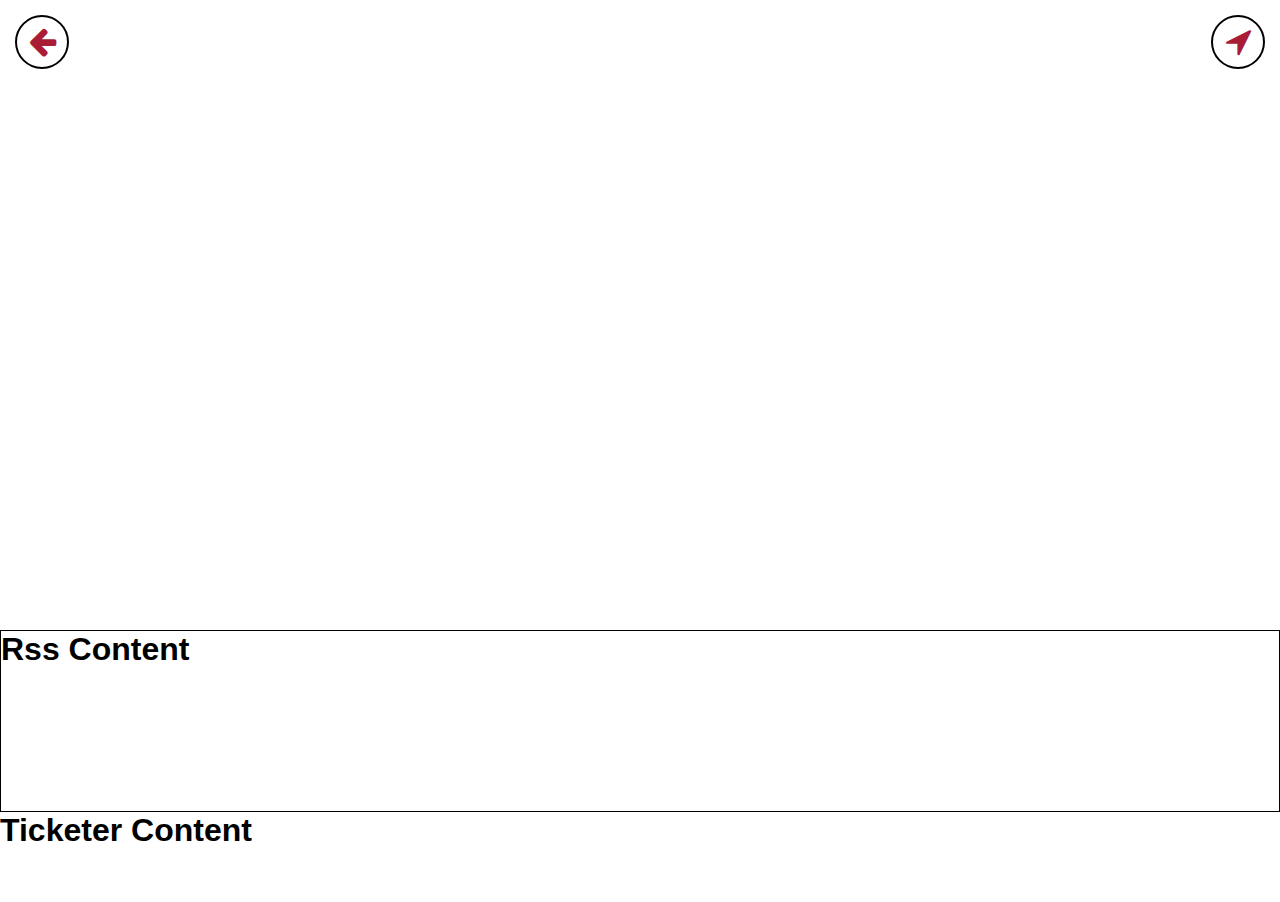
==== stream-view.html @ cac5f0dd "Basic content swapping example" ====
<!DOCTYPE html>
<html>
	<head>
		<title>Prototype</title>
		<meta name="viewport" content="width=device-width, initial-scale=1">
		<link rel="stylesheet" href="css/main.css">
		<link rel="stylesheet" href="css/font-awesome.css">
		<link rel="stylesheet" href="css/stream-view.css">
	</head>
	<body>
		<a class="icon-arrow bk-arrow" href="index.html"><span class="fa fa-2x fa-arrow-left"></span></a>
		<a class="icon-arrow location-arrow"><span class="fa fa-2x fa-location-arrow"></span></a>
		<div id="main-content" class="main-container">
		</div>
		<div class="rss-container">
			<h1>Rss Content</h1>
		</div>
		<div class="ticketer-container">
			<h1>Ticketer Content</h1>
		</div>
		
		<script src="js/stream-content.js"></script>
	</body>
</html>
---- css/main.css ----
h1,h2,h3,h4,h5,h6,p {
	margin: 0px;
}

html {
	height: 100%;
}

body {
	height: 100%;
	margin: 0px;
	font-family: "akzidenz-grotesk", arial, sans-serif;
	-webkit-overflow-scrolling: touch;
}

.card-container {
	display: flex;
	flex-direction: column;
	align-items: center;
	height: calc(100% - 50px);
	overflow-y: auto;
	box-sizing: border-box;
}

.card {
	display: flex;
	justify-content: center;
	align-items: center;
	width: 100%;
	height: 300px;
	min-height: 300px;
	background-repeat: no-repeat;
	background-position: center;
	background-size: cover;
	border: 2px solid #a81d35;
	border-width: 2px 0px;
	text-decoration: none;
}

.card:first-child {	
	border-top-width: 4px;;
}

.card:last-child {	
	border-bottom-width: 2px;
}

.card h1 {
	padding: 15px 30px;
	color: #a81d35;
	background-color: rgba(255,255,255,0.8);
	font-weight: bold;
	border:2px solid black;
	border-radius: 5px;
}

.button-container {
	display: flex;
	justify-content: space-around;
	align-items: center;
	height: 50px;
	border-top: 4px solid #a81d35;
	box-sizing: border-box;
}

.button-container div {
	display: flex;
	justify-content: center;
	align-items: center;
	width: 100%;
	height: 100%;
	color: #a81d35;;
	border-right: 2px solid #a81d35;
}

.button-container div:last-child {
	border-right-width: 0px;
}

.button-container img {
	height: 90%;
}
---- css/stream-view.css ----
.icon-arrow {
	position: absolute;
	top: 15px;
	display: flex;
	justify-content: center;
	align-items: center;
	width: 50px;
	height: 50px;
	color: #a81d35;
	background-color: white;
	border: 2px solid black;
	border-radius: 100%;
	text-decoration: none;
}

.bk-arrow {
	left: 15px;	
}

.location-arrow {
	right: 15px;
}

.main-container {
	height: 70%;
}

.rss-container {
	height: 20%;
	border: 1px solid;
}

.ticketer-container {
	height: 10%;
}
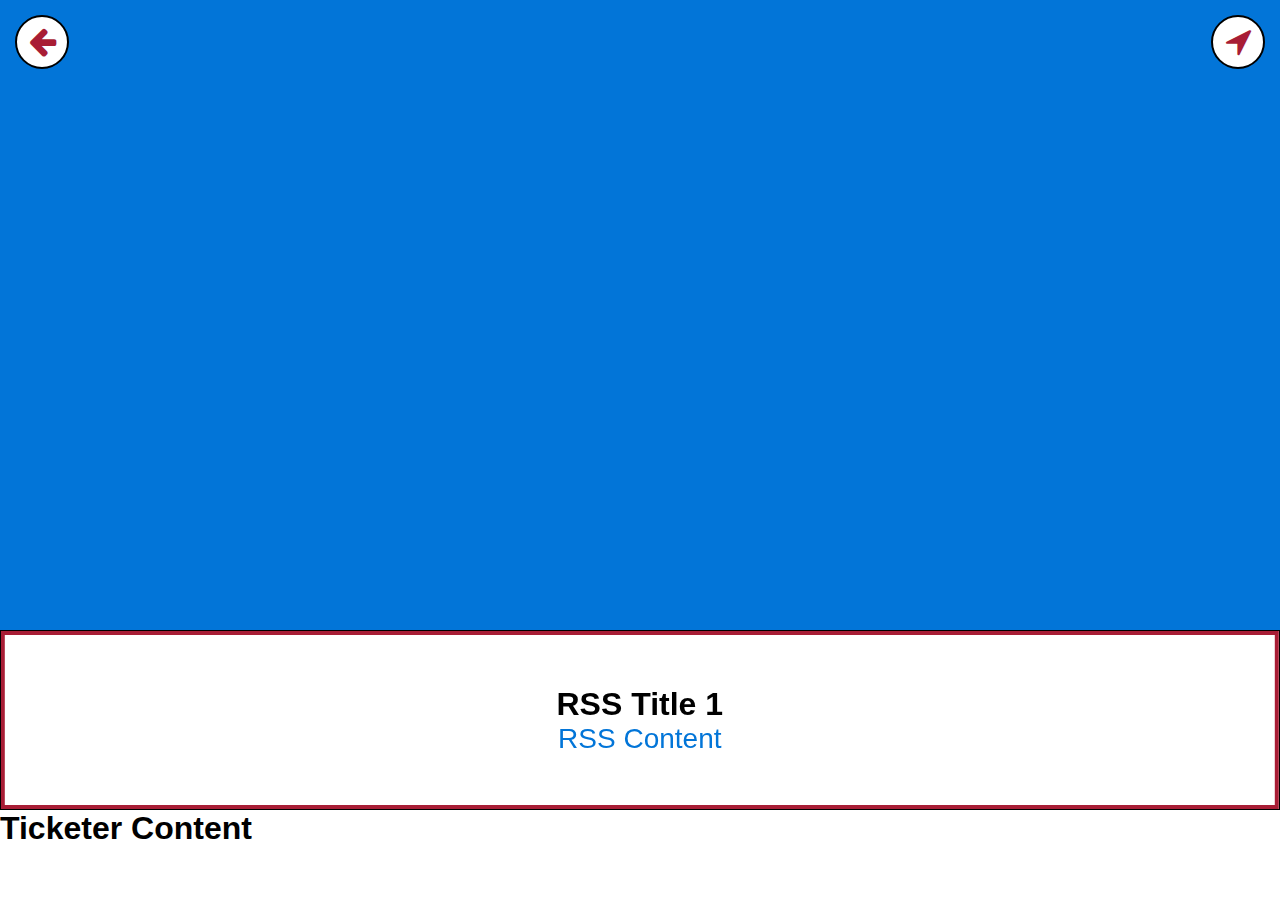
==== commit 0d809b93: "Sliding Rss Content" ====
--- a/stream-view.html
+++ b/stream-view.html
@@ -1,24 +1,40 @@
 <!DOCTYPE html>
 <html>
 	<head>
-		<title>Prototype</title>
-		<meta name="viewport" content="width=device-width, initial-scale=1">
-		<link rel="stylesheet" href="css/main.css">
-		<link rel="stylesheet" href="css/font-awesome.css">
-		<link rel="stylesheet" href="css/stream-view.css">
-	</head>
-	<body>
-		<a class="icon-arrow bk-arrow" href="index.html"><span class="fa fa-2x fa-arrow-left"></span></a>
-		<a class="icon-arrow location-arrow"><span class="fa fa-2x fa-location-arrow"></span></a>
-		<div id="main-content" class="main-container">
+	<title>Prototype</title>
+	<meta name="viewport" content="width=device-width, initial-scale=1">
+	<link rel="stylesheet" href="css/main.css">
+	<link rel="stylesheet" href="css/font-awesome.css">
+	<link rel="stylesheet" href="css/stream-view.css">
+</head>
+
+<body>
+	<a class="icon-arrow bk-arrow" href="index.html"><span class="fa fa-2x fa-arrow-left"></span></a>
+	<a class="icon-arrow location-arrow"><span class="fa fa-2x fa-location-arrow"></span></a>
+	<div id="main-content" class="main-container">
+	</div>
+	<div id="rss-container" class="rss-container">
+		
+
+		<div class="rss-item">
+			<div class="rss-title">RSS Title 1</div>
+			<div class="rss-content">RSS Content</div>
 		</div>
-		<div class="rss-container">
-			<h1>Rss Content</h1>
+		<div class="rss-item">
+			<div class="rss-title">RSS Title 2</div>
+			<div class="rss-content">RSS Content</div>
 		</div>
-		<div class="ticketer-container">
-			<h1>Ticketer Content</h1>
+		<div class="rss-item">
+			<div class="rss-title">RSS Title 3</div>
+			<div class="rss-content">RSS Content</div>
 		</div>
-		
-		<script src="js/stream-content.js"></script>
-	</body>
+
+
+	</div>
+	<div class="ticketer-container">
+		<h1>Ticketer Content</h1>
+	</div>
+
+	<script src="js/stream-content.js"></script>
+</body>
 </html>--- a/css/stream-view.css
+++ b/css/stream-view.css
@@ -26,10 +26,60 @@
 }
 
 .rss-container {
+	position: relative;
 	height: 20%;
+	box-sizing: border-box;
 	border: 1px solid;
 }
 
 .ticketer-container {
 	height: 10%;
-}+}
+
+.rss-item {
+	position: absolute;
+	top: 0px;
+	left: -110%;
+	display: flex;
+	flex-direction: column;
+	flex-shrink: 0;
+	justify-content: center;
+	align-items: center;
+	width: 100%;
+	height: 100%;
+	box-sizing: border-box;
+	border: 4px solid #a81d35;
+	
+	transform: translateX(220%);
+	
+}
+
+.rss-item.slide-on {
+	transform: translateX(110%);
+}
+
+.rss-item.slide-off {
+	transform: translateX(0%);
+}
+
+.rss-item.animate {
+	transition: transform 0.3s ease-in-out;
+	will-change: transform;
+}
+
+.rss-title {
+	font-size: 2em;
+	font-weight: bold;
+}
+
+.rss-content {
+	font-size: 1.75em;
+	color: #0275d8;
+}
+
+
+
+
+
+
+
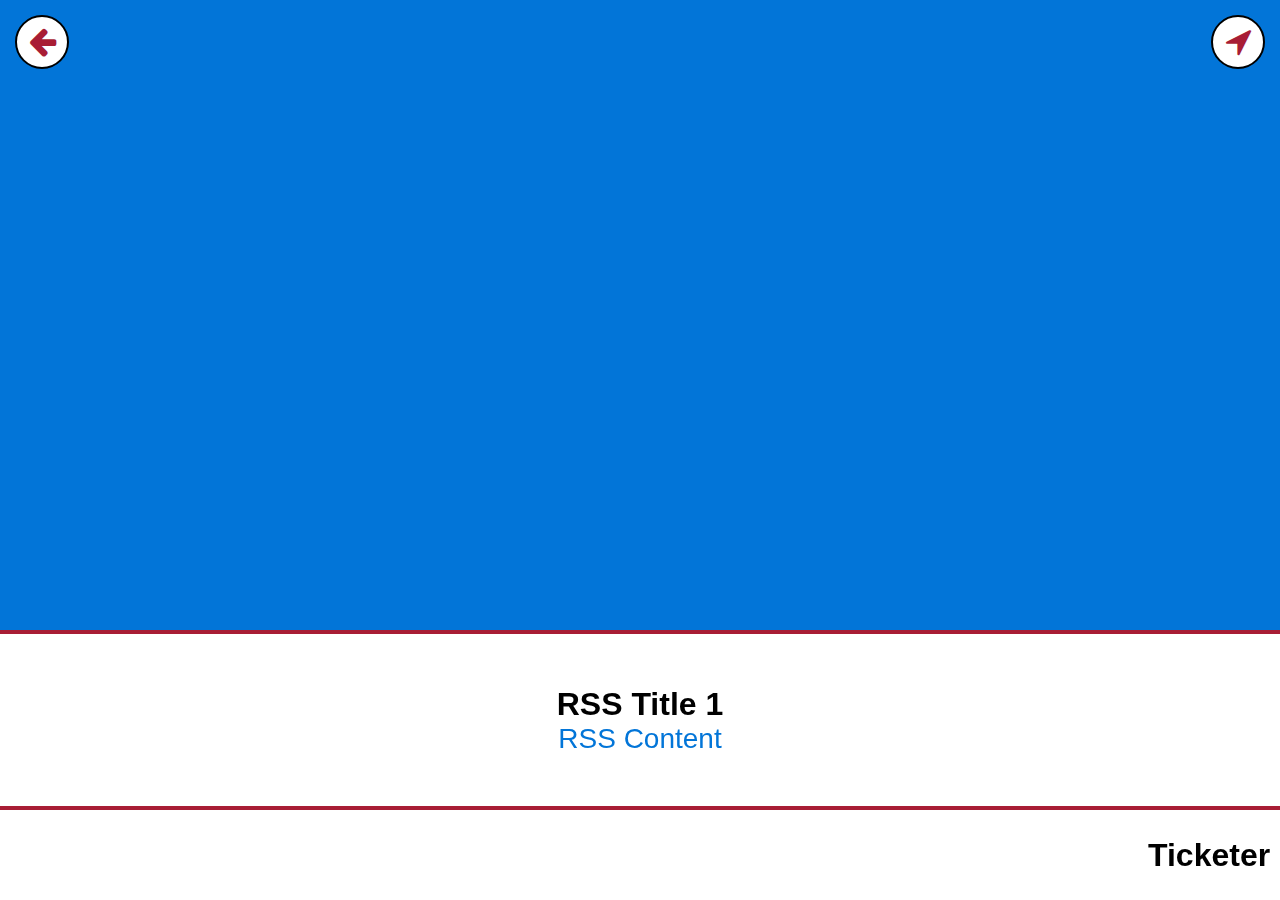
==== commit 38100d1c: "Ticker Content Scolling" ====
--- a/stream-view.html
+++ b/stream-view.html
@@ -31,8 +31,8 @@
 
 
 	</div>
-	<div class="ticketer-container">
-		<h1>Ticketer Content</h1>
+	<div id="ticketer-container" class="ticketer-container">
+		<h1 id="ticketer-content" class="ticketer-item">Ticketer Content 1 Ticketer Content 1</h1>
 	</div>
 
 	<script src="js/stream-content.js"></script>
--- a/css/stream-view.css
+++ b/css/stream-view.css
@@ -29,11 +29,17 @@
 	position: relative;
 	height: 20%;
 	box-sizing: border-box;
-	border: 1px solid;
+	border: 4px solid #a81d35;
+	border-width: 4px 0px;
+	overflow: hidden;
 }
 
 .ticketer-container {
+	position: relative;
+	display: flex;
+	align-items: center;
 	height: 10%;
+	overflow-x: hidden;
 }
 
 .rss-item {
@@ -48,10 +54,8 @@
 	width: 100%;
 	height: 100%;
 	box-sizing: border-box;
-	border: 4px solid #a81d35;
 	
 	transform: translateX(220%);
-	
 }
 
 .rss-item.slide-on {
@@ -77,9 +81,21 @@
 	color: #0275d8;
 }
 
+.ticketer-item {
+	position: relative;
+	flex-shrink: 0;
+	will-change: transform;
+}
 
 
 
 
 
 
+
+
+
+
+
+
+
